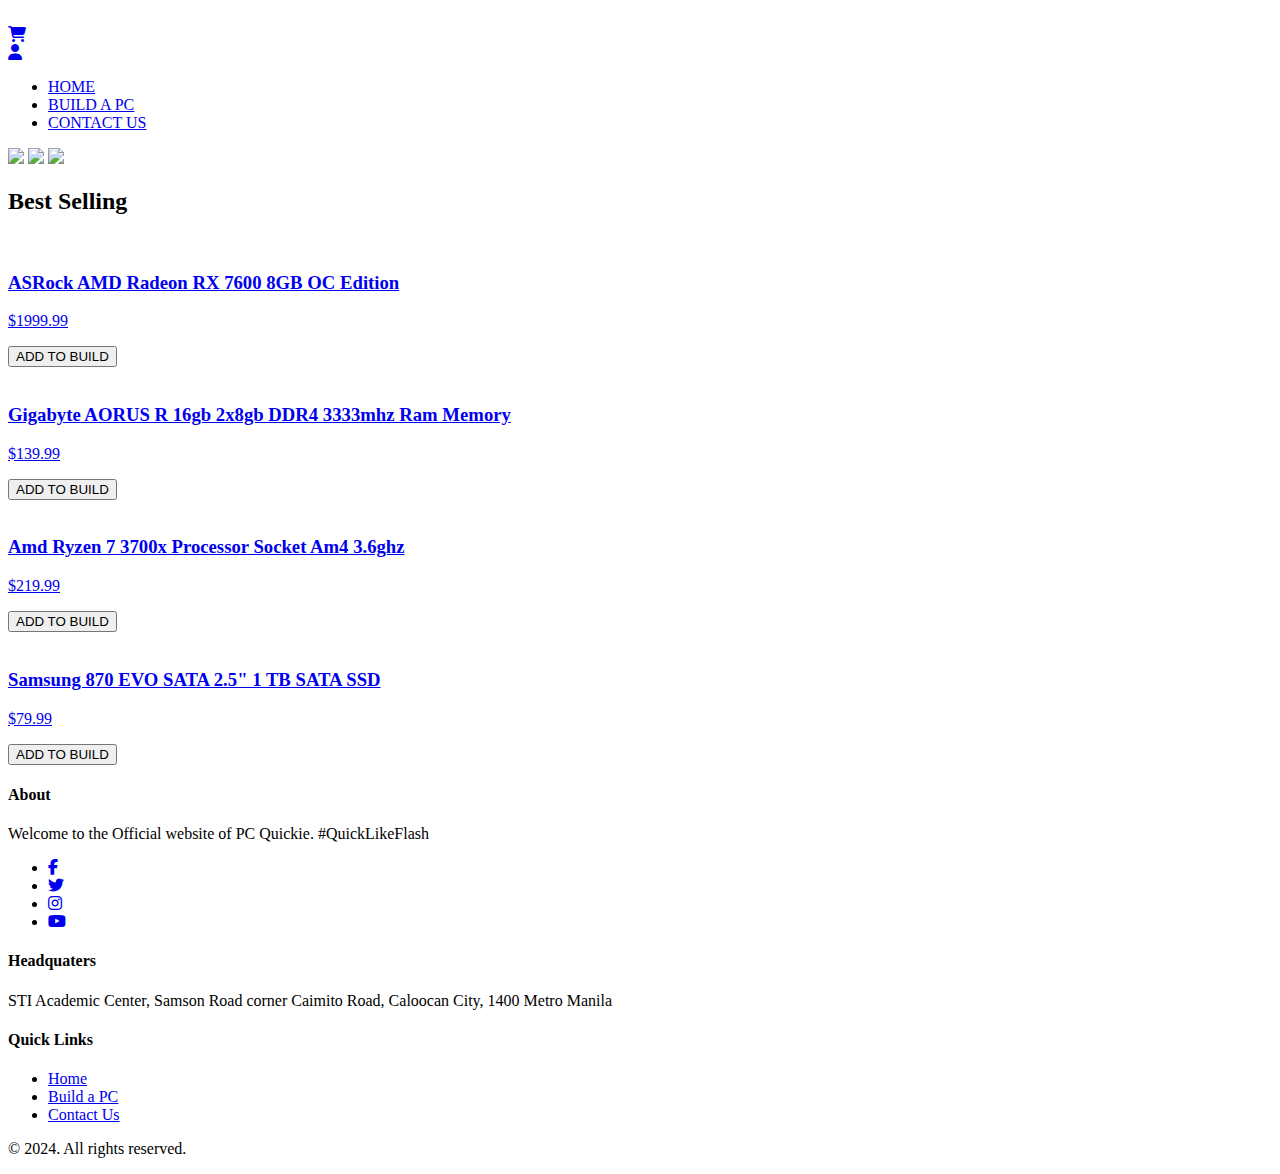
==== index.html @ 4b5f9c3e "Update index.html" ====
<!DOCTYPE html>
<html lang="en">

<head>
    <meta charset="UTF-8">
    <meta name="viewport" content="width=device-width, initial-scale=1.0">
    <title>PC Quickie</title>
    <link rel="stylesheet" href="style.css">
    <link rel="stylesheet" href="https://cdnjs.cloudflare.com/ajax/libs/font-awesome/6.5.1/css/all.min.css" />
    <style>
        
    </style>
</head>

<body>
    <header class="main-header">
        <img src="Images/logo.png" alt="" class="logo">
        <div class="left-icons">
            <div class="icon-container"><a href="cart.html"><i class="fa-solid fa-cart-shopping"></i></a></div>
            <div class="icon-container"><a href="login.html"><i class="fa-solid fa-user"></i></a></div>
        </div>
    </header>
    <nav>
        <ul>
            <li><a class="active" href="home.html">HOME</a></li>
            <li><a href="bap.html">BUILD A PC</a></li>
            <li><a href="cs.html">CONTACT US</a></li>
        </ul>
    </nav>
    <div class="container">
        <div class="wrapper">
            <img src="Images/ny.jpg">
            <img src="Images/es.jpg">
            <img src="Images/pd.jpg">
        </div>
    </div>
    <script src="index.js"></script>

    <section class="best-selling">
            <h2>Best Selling</h2>
            <div class="image-container">
                <div class="bestSellingProducts">
                    <a href="#">
                        <img src="Images/amd.png" alt="" class="bestSellingPics">
                        <h3>ASRock AMD Radeon RX 7600 8GB OC Edition</h3>
                        <p>$1999.99</p>
                        <button type="button">ADD TO BUILD</button>
                    </a>    
                </div>
                <div class="bestSellingProducts">
                    <a href="#">
                        <img src="Images/aorus.png" alt="" class="bestSellingPics">
                        <h3>Gigabyte AORUS R 16gb 2x8gb DDR4 3333mhz Ram Memory</h3>
                        <p>$139.99</p>
                        <button type="button">ADD TO BUILD</button>
                    </a>
                </div>
                <div class="bestSellingProducts">
                    <a href="#">
                        <img src="Images/ryzen.png" alt="" class="bestSellingPics ryzen">
                        <h3>Amd Ryzen 7 3700x Processor Socket Am4 3.6ghz</h3>
                        <p>$219.99</p>
                        <button type="button">ADD TO BUILD</button>
                    </a>
                </div>
                <div class="bestSellingProducts">
                    <a href="#">
                        <img src="Images/samsung.png" alt="" class="bestSellingPics samsung">
                        <h3>Samsung 870 EVO SATA 2.5" 1 TB SATA SSD</h3>
                        <p>$79.99</p>
                        <button type="button">ADD TO BUILD</button>
                    </a>    
                </div>
            </div>
    </section>

<footer>
    <div class="footer-container">
        <div class="footer-section">
            <h4>About</h4>
            <p>Welcome to the Official website of PC Quickie. #QuickLikeFlash</p>
             <ul class="social-icons">
                <li><a href="https://web.facebook.com/caloocan.sti.edu" target=""><i class="fab fa-facebook-f"></i></a></li>
                <li><a href="https://x.com/STICaloocan?s=20" target=""><i class="fab fa-twitter"></i></a></li>
                <li><a href="https://www.instagram.com/sticaloocan?utm_source=ig_web_button_share_sheet&igsh=OGQ5ZDc2ODk2ZA==" target=""><i class="fa-brands fa-instagram"></i></a></li>
                <li><a href="http://www.youtube.com/@STIdotEdu" target=""><i class="fab fa-youtube"></i></a></li>
            </ul>
        </div>
        <div class="footer-section">
            <h4>Headquaters</h4>
            <p>STI Academic Center, Samson Road corner Caimito Road, Caloocan City, 1400 Metro Manila</p>
        </div>
      <div class="footer-section">
            <h4>Quick Links</h4>
            <ul>
                <li><a href="#">Home</a></li>
                <li><a href="#">Build a PC</a></li>
                <li><a href="#">Contact Us</a></li>
                
            </ul>
        </div>
    </div>
    <div class="footer-bottom">
        <p>&copy; 2024. All rights reserved.</p>
    </div>
</footer>
</body>
</html>
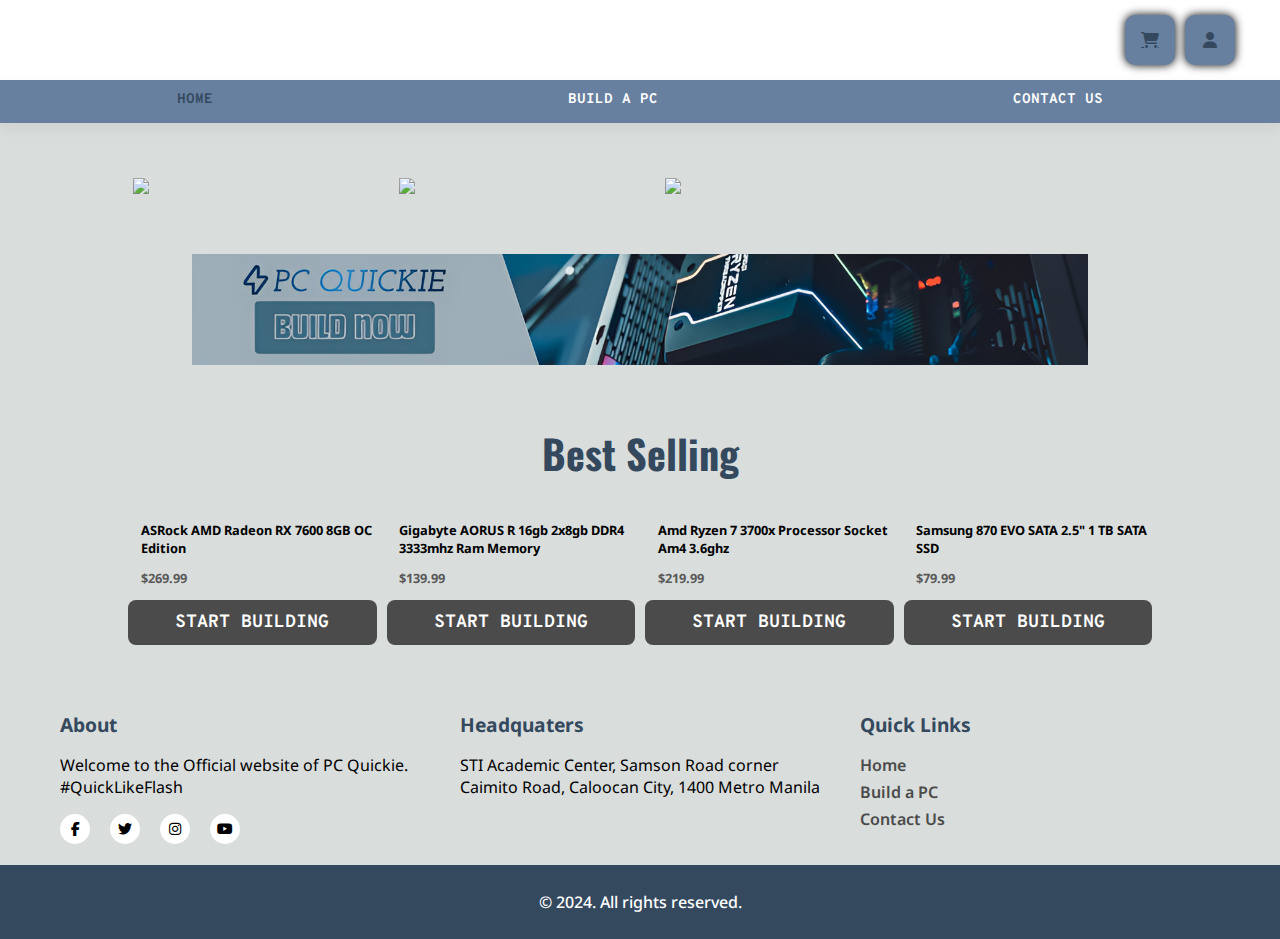
==== commit a2cea966: "Added "Build Now" Banner" ====
--- a/index.html
+++ b/index.html
@@ -13,8 +13,9 @@
 </head>
 
 <body>
+    <!-- Nav Bar -->
     <header class="main-header">
-        <img src="Images/logo.png" alt="" class="logo">
+        <a href="index.html"><img src="Images/logo.png" alt="" class="logo"></a>
         <div class="left-icons">
             <div class="icon-container"><a href="cart.html"><i class="fa-solid fa-cart-shopping"></i></a></div>
             <div class="icon-container"><a href="login.html"><i class="fa-solid fa-user"></i></a></div>
@@ -27,6 +28,9 @@
             <li><a href="cs.html">CONTACT US</a></li>
         </ul>
     </nav>
+
+    <!-- Content -->
+
     <div class="container">
         <div class="wrapper">
             <img src="Images/ny.jpg">
@@ -36,6 +40,12 @@
     </div>
     <script src="index.js"></script>
 
+    <div class="banner">
+        <a href="">
+            <img src="Images/BAP Banner.png" alt="">
+        </a>
+    </div>
+
     <section class="best-selling">
             <h2>Best Selling</h2>
             <div class="image-container">
@@ -43,8 +53,8 @@
                     <a href="#">
                         <img src="Images/amd.png" alt="" class="bestSellingPics">
                         <h3>ASRock AMD Radeon RX 7600 8GB OC Edition</h3>
-                        <p>$1999.99</p>
-                        <button type="button">ADD TO BUILD</button>
+                        <p>$269.99</p>
+                        <button type="button">START BUILDING</button>
                     </a>    
                 </div>
                 <div class="bestSellingProducts">
@@ -52,7 +62,7 @@
                         <img src="Images/aorus.png" alt="" class="bestSellingPics">
                         <h3>Gigabyte AORUS R 16gb 2x8gb DDR4 3333mhz Ram Memory</h3>
                         <p>$139.99</p>
-                        <button type="button">ADD TO BUILD</button>
+                        <button type="button">START BUILDING</button>
                     </a>
                 </div>
                 <div class="bestSellingProducts">
@@ -60,7 +70,7 @@
                         <img src="Images/ryzen.png" alt="" class="bestSellingPics ryzen">
                         <h3>Amd Ryzen 7 3700x Processor Socket Am4 3.6ghz</h3>
                         <p>$219.99</p>
-                        <button type="button">ADD TO BUILD</button>
+                        <button type="button">START BUILDING</button>
                     </a>
                 </div>
                 <div class="bestSellingProducts">
@@ -68,13 +78,13 @@
                         <img src="Images/samsung.png" alt="" class="bestSellingPics samsung">
                         <h3>Samsung 870 EVO SATA 2.5" 1 TB SATA SSD</h3>
                         <p>$79.99</p>
-                        <button type="button">ADD TO BUILD</button>
+                        <button type="button">START BUILDING</button>
                     </a>    
                 </div>
             </div>
     </section>
-
-<footer>
+    <!-- Footer -->
+    <footer>
     <div class="footer-container">
         <div class="footer-section">
             <h4>About</h4>
@@ -104,5 +114,6 @@
         <p>&copy; 2024. All rights reserved.</p>
     </div>
 </footer>
+
 </body>
 </html>
--- a/style.css
+++ b/style.css
@@ -0,0 +1,300 @@
+@import url('https://fonts.googleapis.com/css2?family=Lato:ital,wght@0,300;0,400;0,700;1,300&family=Noto+Sans:wght@300;400;500;600;700&family=Oswald&family=Overpass+Mono:wght@300;400;500;600;700&display=swap');
+body, html {
+    margin: 0;
+    padding: 0;
+    background-color: #D9DDDC;
+    font-family: "Overpass Mono", sans-serif;
+}
+
+/* Homepage */
+
+    /* Navigation Bar */
+    .main-header {
+        display: flex;
+        justify-content: space-between;
+        align-items: center;
+        padding: 15px 40px;
+        background-color: white;
+    }
+
+    .logo {
+        max-width: 100px;
+        height: auto;
+        margin-right: 15px;
+    }
+
+    .left-icons {
+        display: flex;
+        align-items: center;
+    }
+
+    .icon-container {
+        background-color: #67809f;
+        padding: 5px;
+        margin: 0 5px;
+        display: flex;
+        border-radius: 20%;
+        justify-content: center;
+        align-items: center;
+        height: 40px;
+        box-shadow: 0px 0px 10px 0px ;
+    }
+
+    .icon-container a {
+        display: flex;
+        justify-content: center;
+        align-items: center;
+        width: 40px;
+        height: 30px;
+        color: #34495E;
+        transition: 0.3s ease;
+    }
+
+    .icon-container a:hover {
+        color: #34495E;
+    }
+
+    nav ul {
+        list-style-type: none;
+        padding: 0;
+        margin: 0;
+        display: flex;
+        justify-content: space-around;
+        background-color: #67809f;
+        box-shadow: 0 5px 15px rgba(0, 0, 0, 0.06);
+    }
+
+    nav ul li {
+        padding: .7vw 2vw;
+    }
+
+    nav ul li a {
+        text-decoration: none;
+        font-size: 1.1vw;
+        font-weight: 700;
+        color: #FFFFFF;
+        font-family: "Overpass Mono", sans-serif;
+        transition: 0.3s ease;
+    }
+
+    nav ul li a:hover,
+    nav ul li a.active {
+        color: #34495E;
+    }
+
+
+    /* End of Navigation Bar */
+
+    /* Content */
+
+    .banner{
+        display: flex;
+        justify-content: center;
+    }
+
+    .banner img {
+        width: 70vw;
+    }
+
+    .container {
+        width: 80%;
+        margin: 50px auto;
+        overflow: hidden;
+    }
+
+    .wrapper {
+        display: flex;
+        max-width: 100%;
+        transition: transform 0.5s ease-in-out;
+    }
+    img {
+        flex: 0 0 25%;
+        height: auto;
+        max-width: 100%;
+        display: block;
+        margin: 5px;
+    }
+
+    .best-selling {
+        display: grid;
+        margin-top: 50px;
+        text-align: center;
+        padding: 20px;
+        max-width: 80%;
+        margin: 0 auto;
+        grid-column: 1;
+        grid-row: 1;
+    }
+
+    .best-selling h2 {
+        margin-bottom: 20px;
+        font-family: Oswald, sans-serif;
+        font-size: 40px;
+        color: #34495E;           
+    }
+
+    .image-container {
+        grid-column: 1;
+        grid-row: 2;
+        display: flex;
+        justify-content: center;
+        gap: 10px;
+        flex-direction: row;
+        box-sizing: border-box;
+    }
+
+    .bestSellingProducts{
+        width: 100%;
+        display: grid;
+        
+    }
+
+    .bestSellingProducts a{
+        text-decoration: none;
+    }
+
+    .bestSellingProducts h3 {
+        color: #000;
+        font-family: Noto Sans;
+        font-size: 1vw;
+        font-style: normal;
+        font-weight: 700;
+        line-height: normal;
+        text-align: left;
+        padding-left: 1vw;
+    }
+
+    .bestSellingProducts p {
+        color: #595959;
+        font-family: Noto Sans;
+        font-size: 1vw;
+        font-style: normal;
+        font-weight: 700;
+        line-height: normal;
+        text-align: left;
+        padding-left: 1vw;
+    }
+
+    .bestSellingProducts button{
+        height: 5vh;
+        border: 0;
+        background-color: #4B4B4B;
+        border-radius: 8px;
+        color: white;
+        font-family: "Overpass Mono";
+        font-weight: 800;
+        font-size: 1.4vw;
+        width: 100%;
+        cursor: pointer;
+    }
+
+    .product-info {
+    display: none;
+    position: absolute;
+    background-color: #fff;
+    padding: 10px;
+    border: 1px solid #ccc;
+    border-radius: 5px;
+    box-shadow: 0 5px 15px rgba(0, 0, 0, 0.2);
+    }
+    /* End of Content */
+
+
+    /* Footer */
+    footer {
+        background-color: #D9DDDC;
+        padding-top: 20px;
+        font-family: 'Noto Sans', sans-serif;
+        grid-column: 1;
+        grid-row: 3;
+        width: 100%;
+    }
+
+    .footer-container {
+        max-width: 1200px;
+        margin: 0 auto;
+        display: flex;
+        justify-content: space-between;
+        flex-wrap: wrap;
+    }
+
+    .footer-section {
+        flex: 1;
+        padding: 0 20px;
+        box-sizing: border-box;
+    }
+
+    .footer-section h4 {
+        font-size: 1.2em;
+        margin-bottom: 10px;
+        color: #34495E;
+    }
+
+    ul {
+        list-style-type: none;
+        padding: 0;
+    }
+
+    ul li {
+        margin-bottom: 5px;
+    }
+
+    ul li a {
+        color: #4B4B4B;
+        text-decoration: none;
+        transition: color 0.3s;
+        font-weight: 600;
+    }
+
+    ul li a:hover {
+        color: #34495E;
+    }
+
+    .footer-bottom {
+        background-color: #34495E;
+        color: #fff;
+        text-align: center;
+        padding: 10px 0;
+        font-weight: 500;
+    }
+
+    .combined-section {
+        flex: 1;
+        padding: 0 20px;
+        box-sizing: border-box;
+    }
+
+    .combined-section h4 {
+        font-size: 1em;
+        margin-bottom: 10px;
+        color: white;
+    }
+
+    .social-icons {
+        list-style-type: none;
+        padding: 0;
+        display: flex;
+        justify-content: left;
+        gap: 20px;
+    }
+
+    .social-icons li {
+        display: inline-block;
+    }
+
+    .social-icons li a {
+        display: inline-block;
+        width: 30px;
+        height: 30px;
+        line-height: 30px;
+        text-align: center;
+        border-radius: 50%;
+        background-color: white;
+        color: black;
+        font-size: 14px;
+        transition: background-color 0.3s;
+    }
+
+    /* End of Footer */
+
+/* End of Homepage */